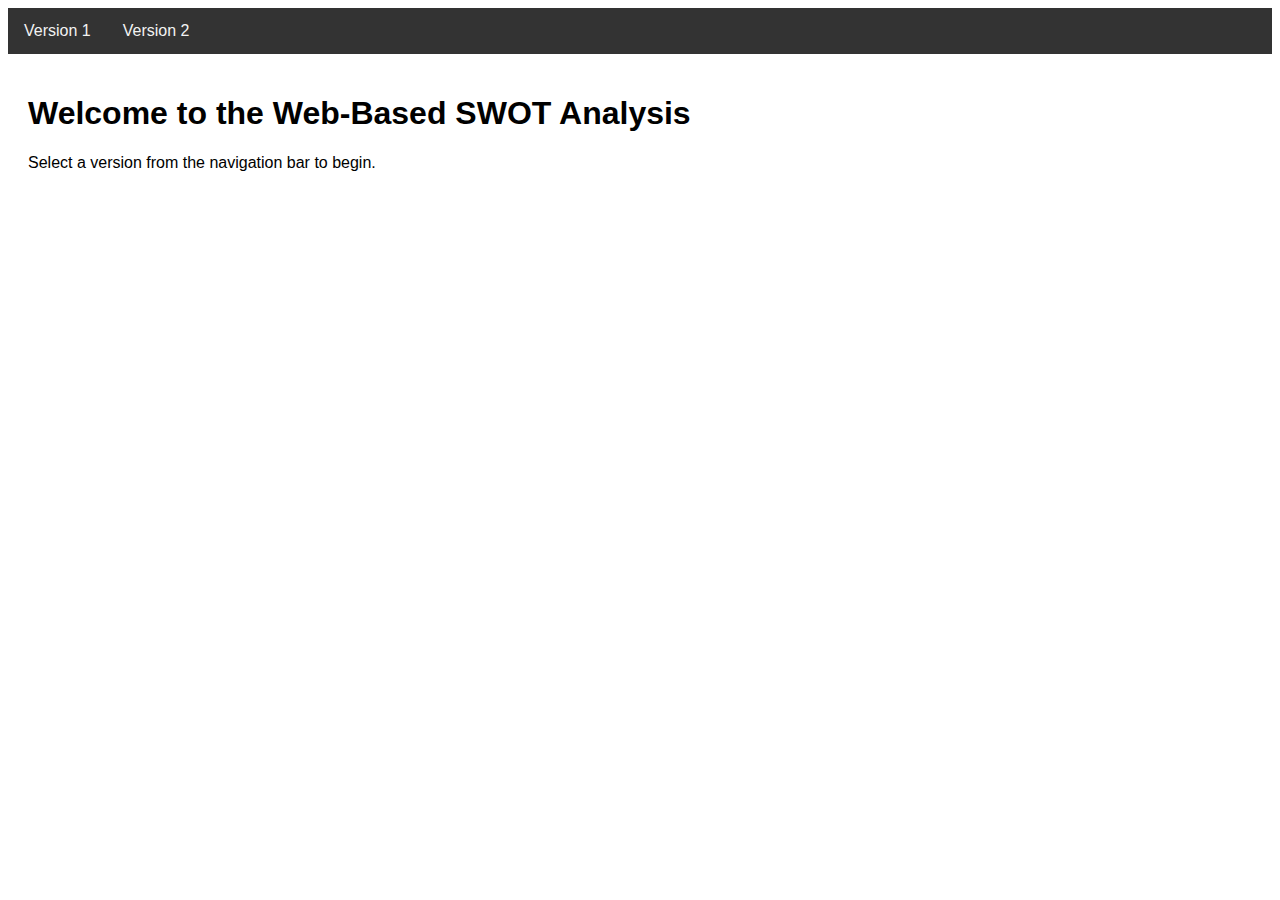
==== index.html @ bb7957da "common index" ====
<!DOCTYPE html>
<html lang="en">
<head>
    <meta charset="UTF-8">
    <meta name="viewport" content="width=device-width, initial-scale=1.0">
    <title>SWOT Analysis - Home</title>
    <style>
        body {
            font-family: Arial, sans-serif;
        }
        .navbar {
            overflow: hidden;
            background-color: #333;
        }
        .navbar a {
            float: left;
            display: block;
            color: #f2f2f2;
            text-align: center;
            padding: 14px 16px;
            text-decoration: none;
        }
        .navbar a:hover {
            background-color: #ddd;
            color: black;
        }
    </style>
</head>
<body>

<div class="navbar">
    <a href="version_1/index.html">Version 1</a>
    <a href="version_2/index.html">Version 2</a>
</div>

<div style="padding: 20px;">
    <h1>Welcome to the Web-Based SWOT Analysis</h1>
    <p>Select a version from the navigation bar to begin.</p>
</div>

</body>
</html>
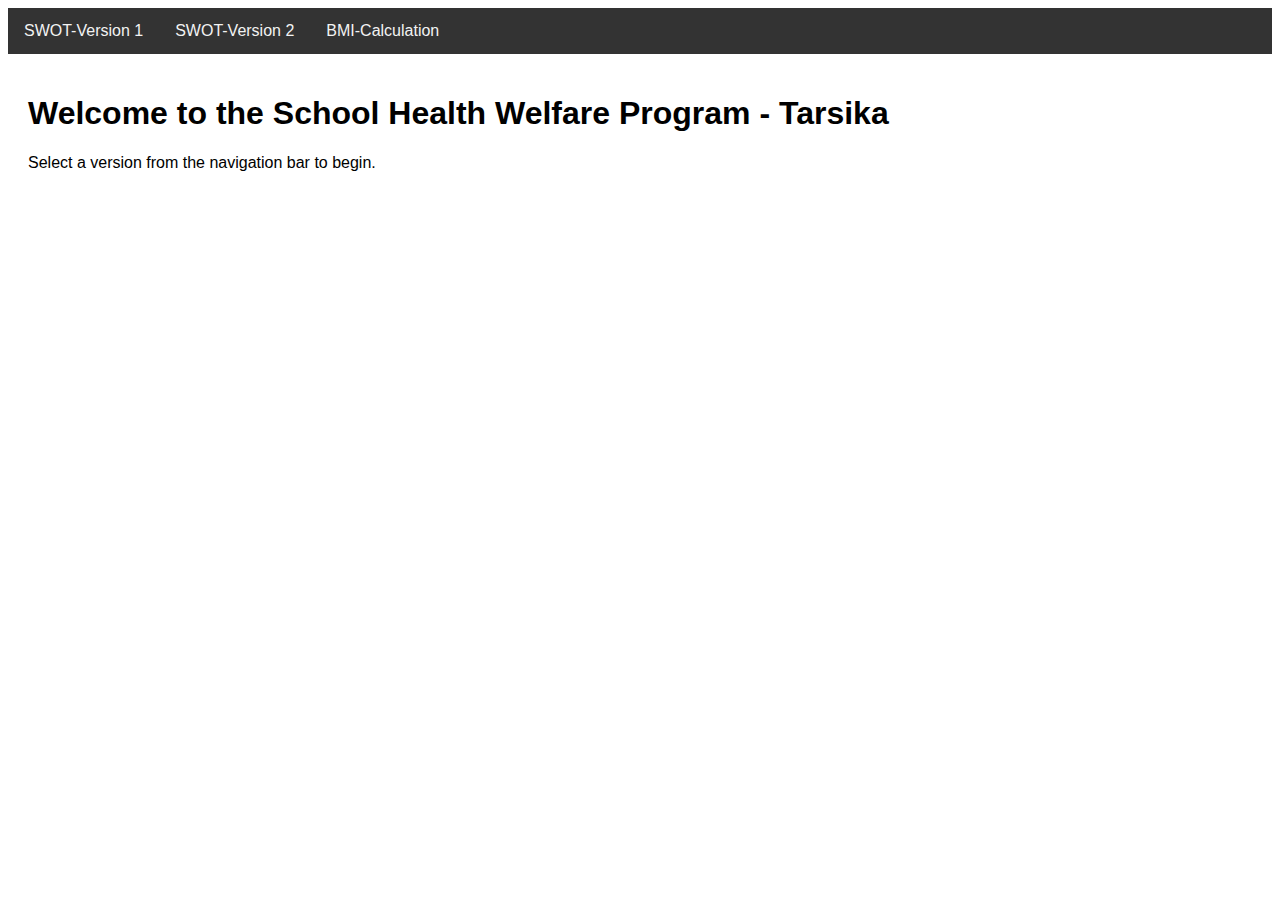
==== commit 1b3114e6: "Update" ====
--- a/index.html
+++ b/index.html
@@ -3,7 +3,7 @@
 <head>
     <meta charset="UTF-8">
     <meta name="viewport" content="width=device-width, initial-scale=1.0">
-    <title>SWOT Analysis - Home</title>
+    <title>SHWP</title>
     <style>
         body {
             font-family: Arial, sans-serif;
@@ -29,12 +29,13 @@
 <body>
 
 <div class="navbar">
-    <a href="version_1/index.html">Version 1</a>
-    <a href="version_2/index.html">Version 2</a>
+    <a href="version_1/index.html">SWOT-Version 1</a>
+    <a href="version_2/index.html">SWOT-Version 2</a>
+    <a href="bmi/index.html">BMI-Calculation</a>
 </div>
 
 <div style="padding: 20px;">
-    <h1>Welcome to the Web-Based SWOT Analysis</h1>
+    <h1>Welcome to the School Health Welfare Program - Tarsika</h1>
     <p>Select a version from the navigation bar to begin.</p>
 </div>
 
